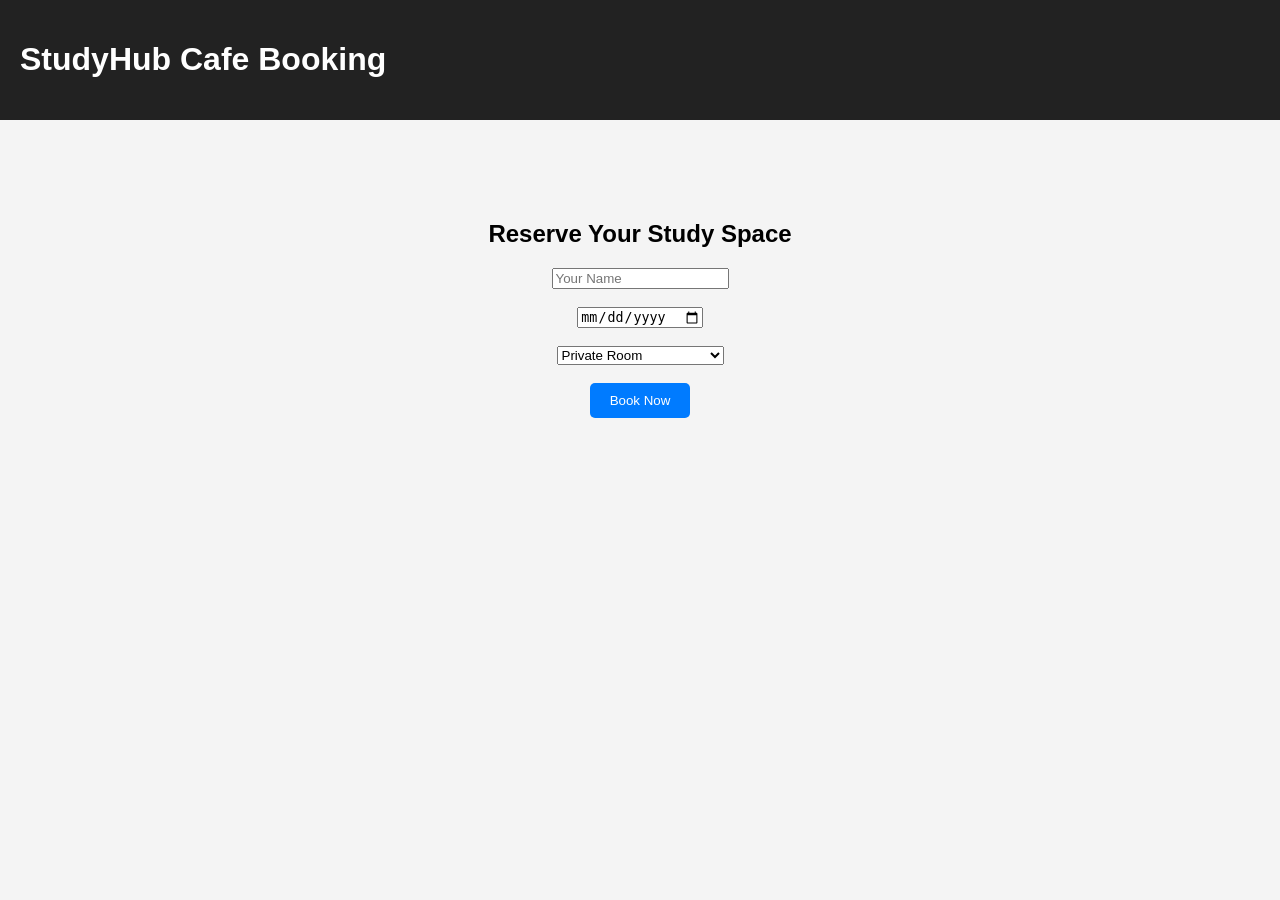
==== frontend/booking.html @ 0e8c8096 "Add files via upload" ====
<!DOCTYPE html>
<html>
<head>
    <title>Booking Page</title>
    <link rel="stylesheet" href="style.css">
</head>
<body>

<header>
    <h1>StudyHub Cafe Booking</h1>
</header>

<section class="hero">
    <h2>Reserve Your Study Space</h2>

    <form>
        <input type="text" placeholder="Your Name"><br><br>

        <input type="date"><br><br>

        <select>
            <option>Private Room</option>
            <option>Open Workspace</option>
            <option>Group Discussion Room</option>
        </select><br><br>

        <button>Book Now</button>
    </form>
</section>

</body>
</html>
---- frontend/style.css ----
body {
    font-family: Arial;
    margin: 0;
    background-color: #f4f4f4;
}

header {
    background-color: #222;
    color: white;
    padding: 20px;
}

nav a {
    color: white;
    margin-right: 20px;
    text-decoration: none;
}

.hero {
    text-align: center;
    margin-top: 100px;
}

button {
    padding: 10px 20px;
    background-color: #007bff;
    border: none;
    color: white;
    border-radius: 5px;
}
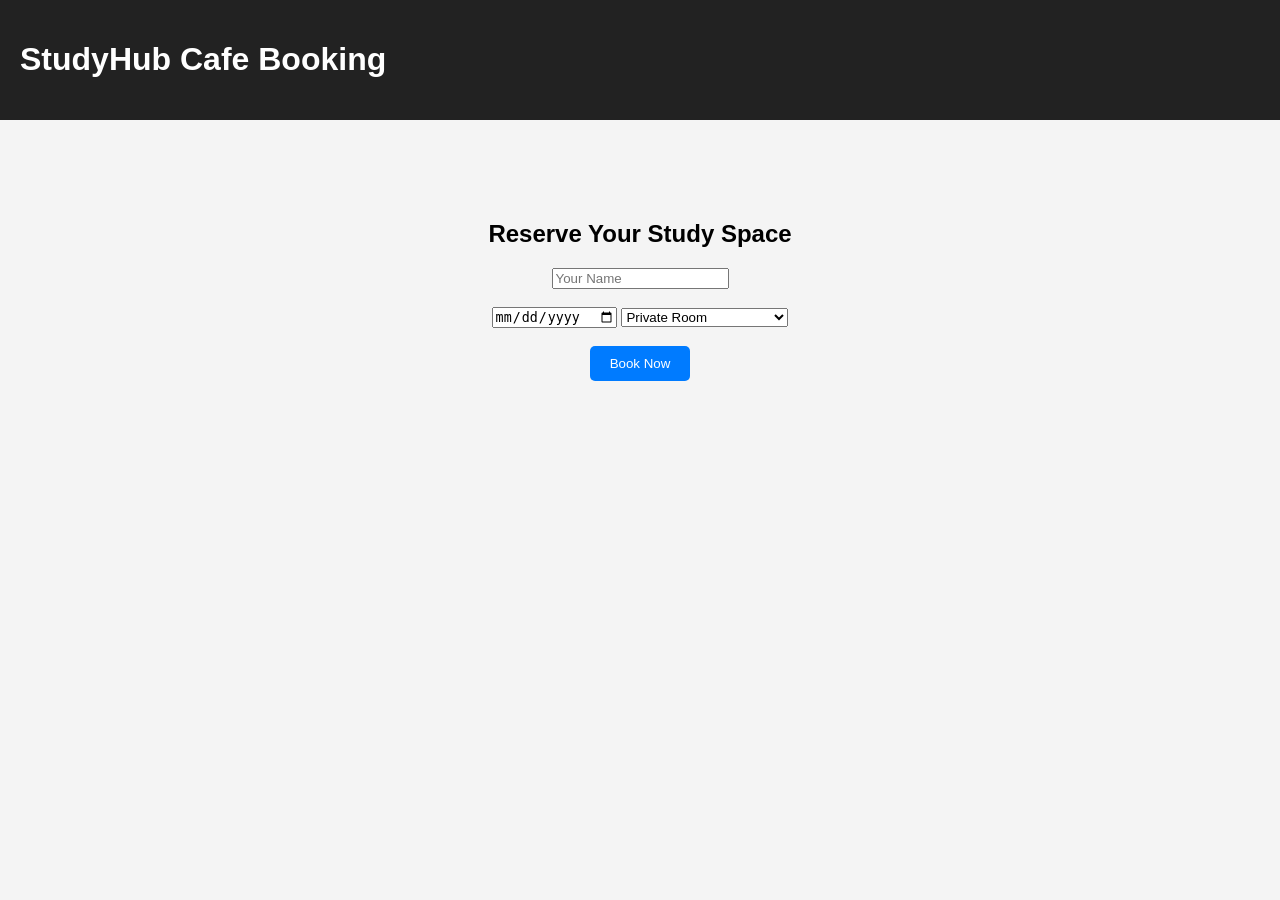
==== commit 541577f9: "Add files via upload" ====
--- a/frontend/booking.html
+++ b/frontend/booking.html
@@ -4,6 +4,14 @@
     <title>Booking Page</title>
     <link rel="stylesheet" href="style.css">
 </head>
+<script>
+const today = new Date().toISOString().split("T")[0];
+
+const bookingDate = document.getElementById("bookingDate");
+
+bookingDate.min = today;
+bookingDate.value = today;
+</script>
 <body>
 
 <header>
@@ -16,7 +24,7 @@
     <form>
         <input type="text" placeholder="Your Name"><br><br>
 
-        <input type="date"><br><br>
+        <input type="date" id="bookingDate">
 
         <select>
             <option>Private Room</option>
